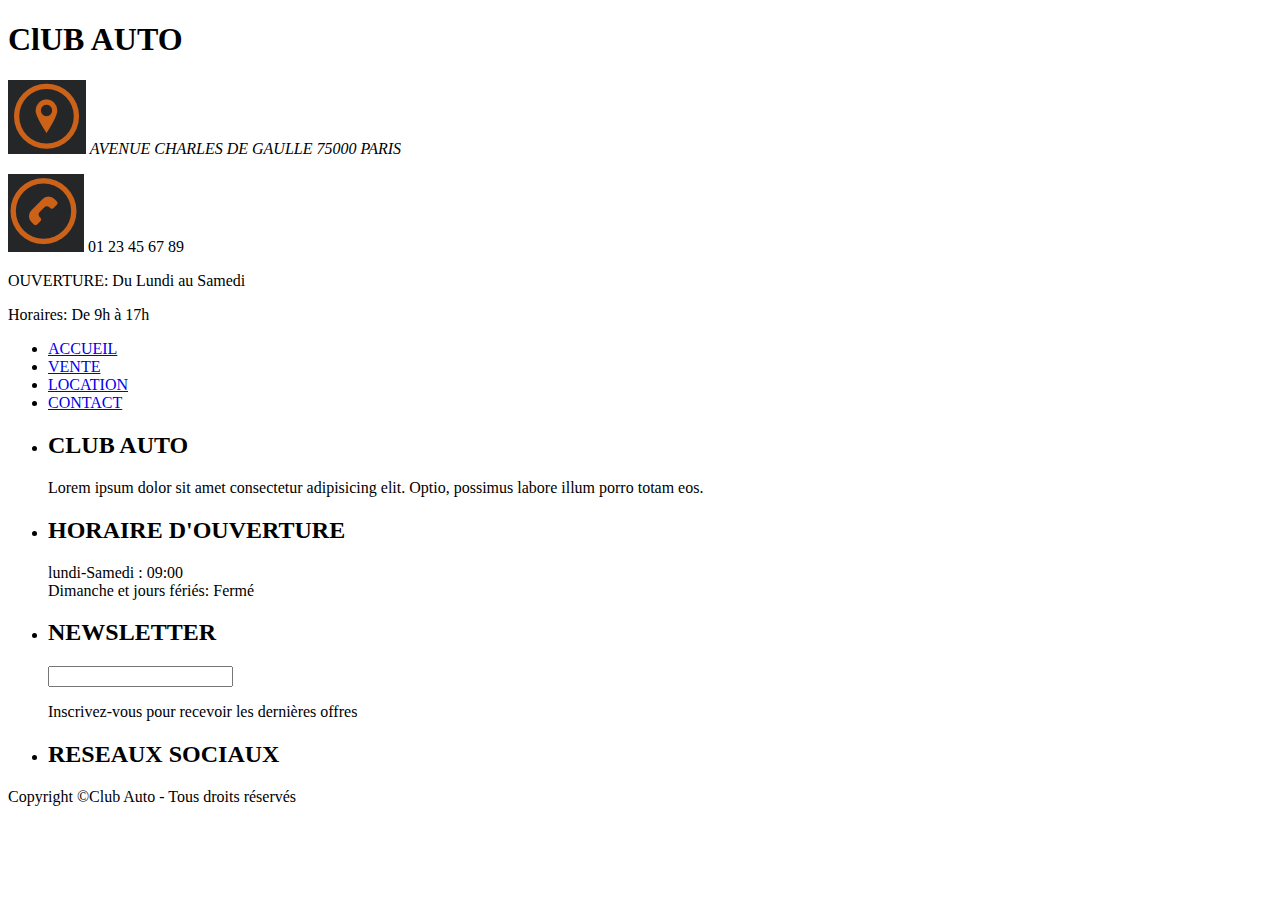
==== codeMinimum.html @ ea51381f "Added" ====
<!DOCTYPE html>
<html lang="fr">
<head>
    <meta charset="UTF-8">
    <meta http-equiv="X-UA-Compatible" content="IE=edge">
    <meta name="viewport" content="width=device-width, initial-scale=1.0">
    <title>Club Auto</title>
</head>
<body>
    <header id="mainHeader">
        <div id="fHeader">
            <h1>ClUB AUTO</h1>
             <address><img src="/icon/icone-adresse.png" alt="icon d'adresse"> AVENUE CHARLES DE GAULLE 75000 PARIS</address>
             <p><img src="/icon/icon-telephone.png" alt="icon de téléphone"> 01 23 45 67 89</p>
             <p>OUVERTURE: Du Lundi au Samedi</p>
             <p>Horaires: De 9h à 17h</p>
        </div>
        <div id="sHeader">
            <nav id="mainNav">
                <ul>
                    <li><a href="/index.html">ACCUEIL</a></li>
                    <li><a href="#">VENTE</a></li>
                    <li><a href="#">LOCATION</a></li>
                    <li><a href="#">CONTACT</a></li>
                </ul>
             </nav>
         </div>

    </header> <!-- Ici ce termine le header -->
    <main id="PageContent">

    </main><!-- Ici ce termine le pageContent-->
    <footer id="mainFooter">
        <ul>
            <li><h2>CLUB AUTO</h2>
                <p>Lorem ipsum dolor sit amet consectetur adipisicing elit. Optio, possimus labore illum porro totam eos.</p>
            </li>
            <li><h2>HORAIRE D'OUVERTURE</h2>
                <p>lundi-Samedi : 09:00 <br> Dimanche et jours fériés: Fermé</p>
            </li>
            <li><h2>NEWSLETTER</h2>
                <label for="email"></label>
                <input type="email" name="email" id="email">
                <p>Inscrivez-vous pour recevoir les dernières offres</p>
            </li>
            <li><h2>RESEAUX SOCIAUX</h2>
            </li>
        </ul>
        <p>Copyright &#169;Club Auto - Tous droits réservés</p>
    </footer><!-- Ici ce termien le footer-->
    
</body>
</html>
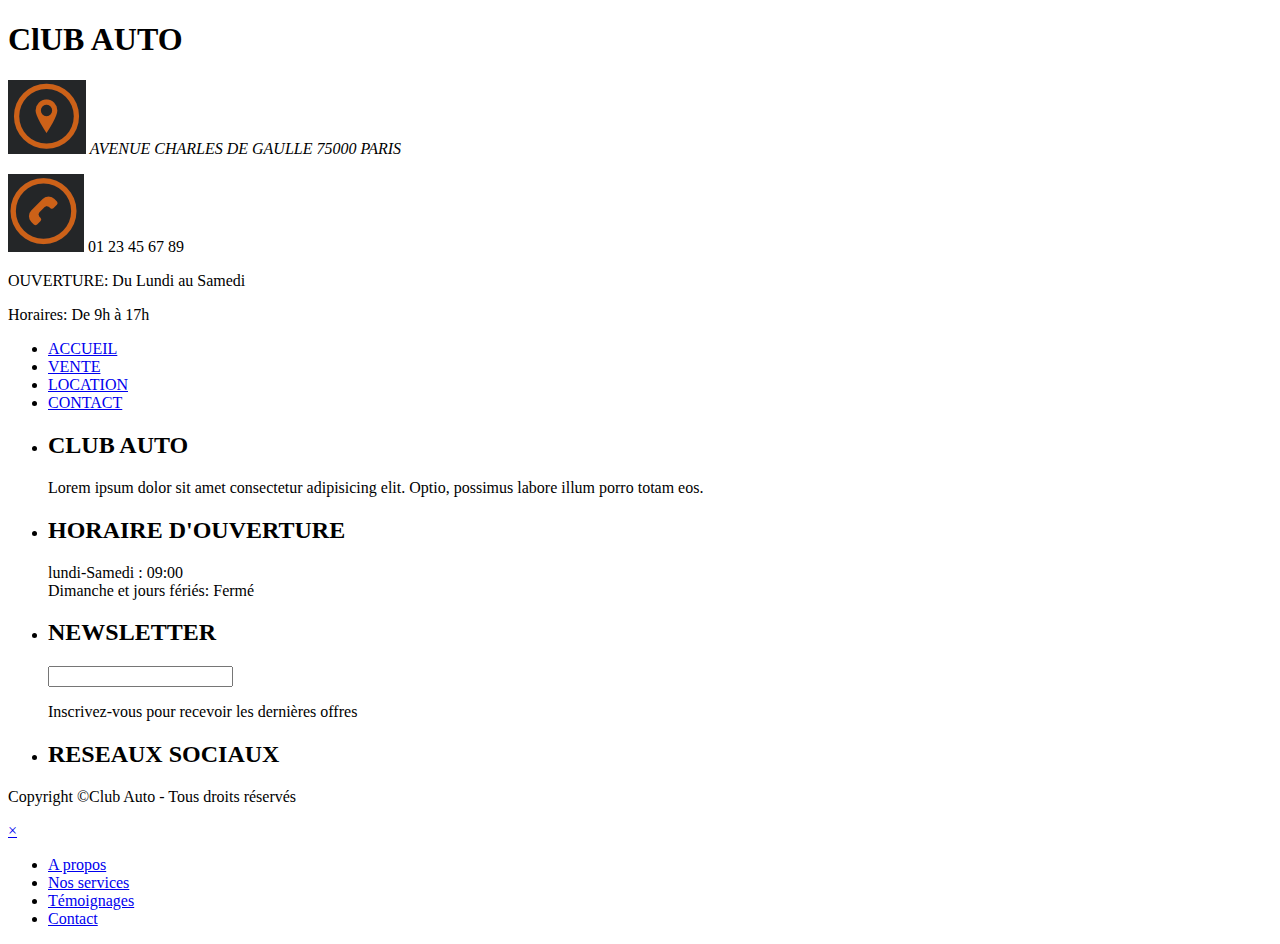
==== commit 8bcfc08f: "yes" ====
--- a/codeMinimum.html
+++ b/codeMinimum.html
@@ -48,6 +48,22 @@
         </ul>
         <p>Copyright &#169;Club Auto - Tous droits réservés</p>
     </footer><!-- Ici ce termien le footer-->
-    
+    <div id="mySidenav" class="sidenav">
+        <a id="closeBtn" href="#" class="close">×</a>
+        <ul>
+          <li><a href="#">A propos</a></li>
+          <li><a href="#">Nos services</a></li>
+          <li><a href="#">Témoignages</a></li>
+          <li><a href="#">Contact</a></li>
+        </ul>
+      </div>
+      
+      <a href="#" id="openBtn">
+        <span class="burger-icon">
+          <span></span>
+          <span></span>
+          <span></span>
+        </span>
+      </a>
 </body>
 </html>